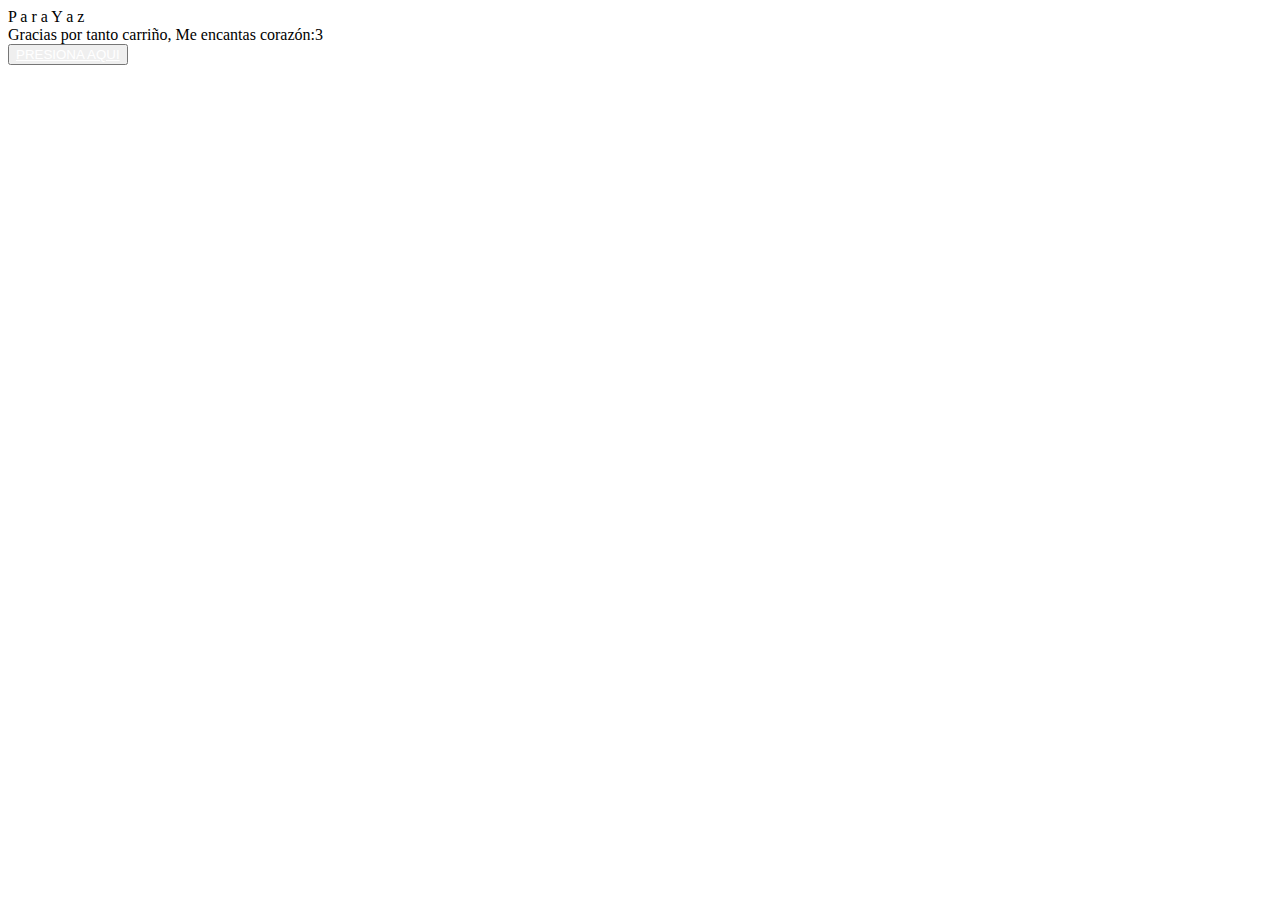
==== index.html @ 5726b9a6 "Update index.html" ====
<!DOCTYPE html>
<html lang="es">

<head>
    <meta charset="UTF-8">
    <meta http-equiv="X-UA-Compatible" content="IE=edge">
    <meta name="viewport" content="width=device-width, initial-scale=1.0">
    <link rel="stylesheet" href="css/style.css">
    <link rel="icon" href="img/flowers.png" type="image/x-icon">
    <title>Para Yaz</title>
</head>

<body>
    <div class="greetings">
        <span>P</span>
        <span>a</span>
        <span>r</span>
        <span>a</span>
        <span> </span>
        <span>Y</span>
        <span>a</span>
        <span>z</span>
        
    </div>
    <div class="description">
        <span>Gracias por tanto carriño, Me encantas corazón:3 </span>
    </div>
    <div class="button">
        <button class="botones">
            <a href="flower.html" style="color: #fff;">PRESIONA AQUI</a>
        </button>
    </div>

</body>

</html>
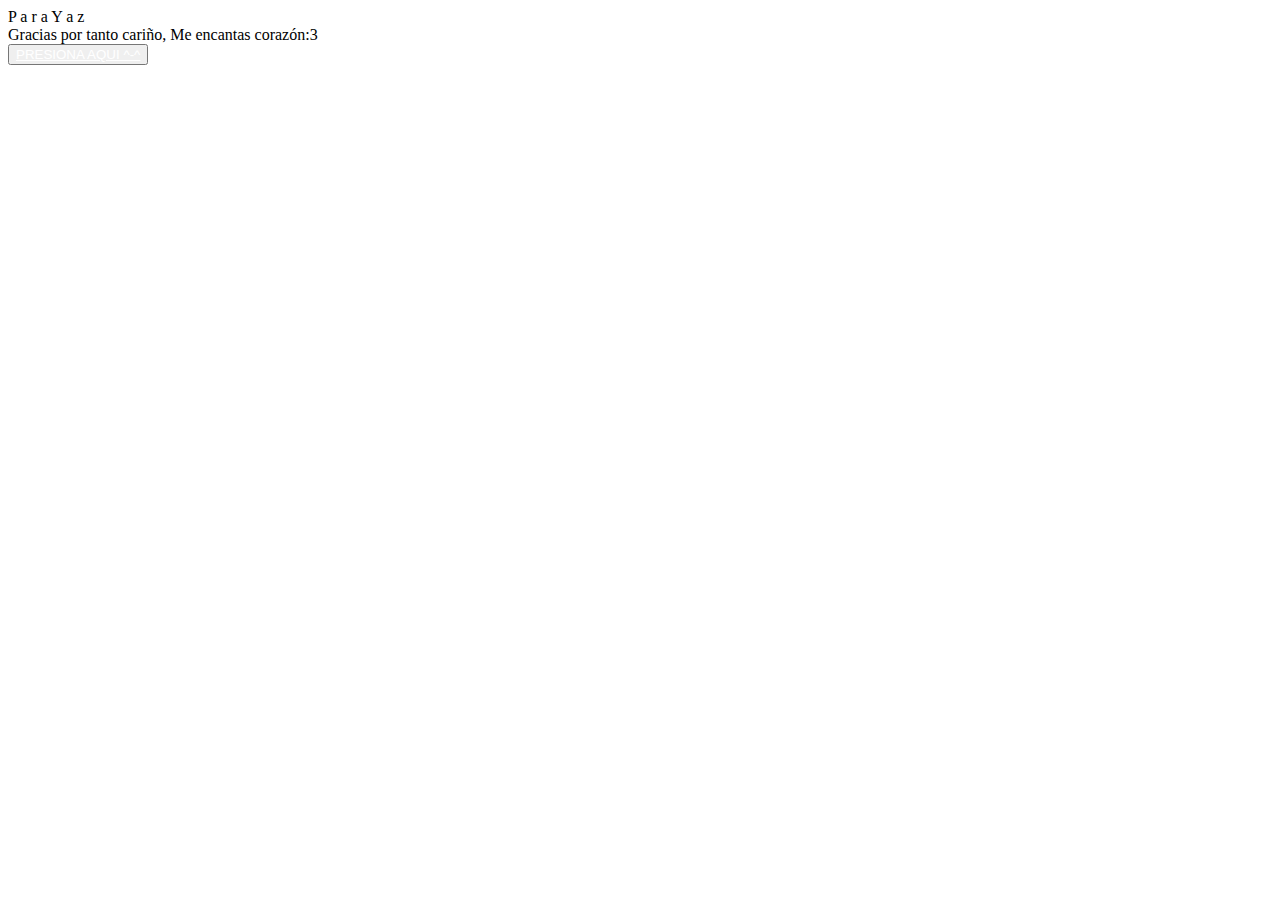
==== commit a554565b: "Update index.html" ====
--- a/index.html
+++ b/index.html
@@ -23,11 +23,11 @@
         
     </div>
     <div class="description">
-        <span>Gracias por tanto carriño, Me encantas corazón:3 </span>
+        <span>Gracias por tanto cariño, Me encantas corazón:3 </span>
     </div>
     <div class="button">
         <button class="botones">
-            <a href="flower.html" style="color: #fff;">PRESIONA AQUI</a>
+            <a href="flower.html" style="color: #fff;">PRESIONA AQUI ^-^</a>
         </button>
     </div>
 
